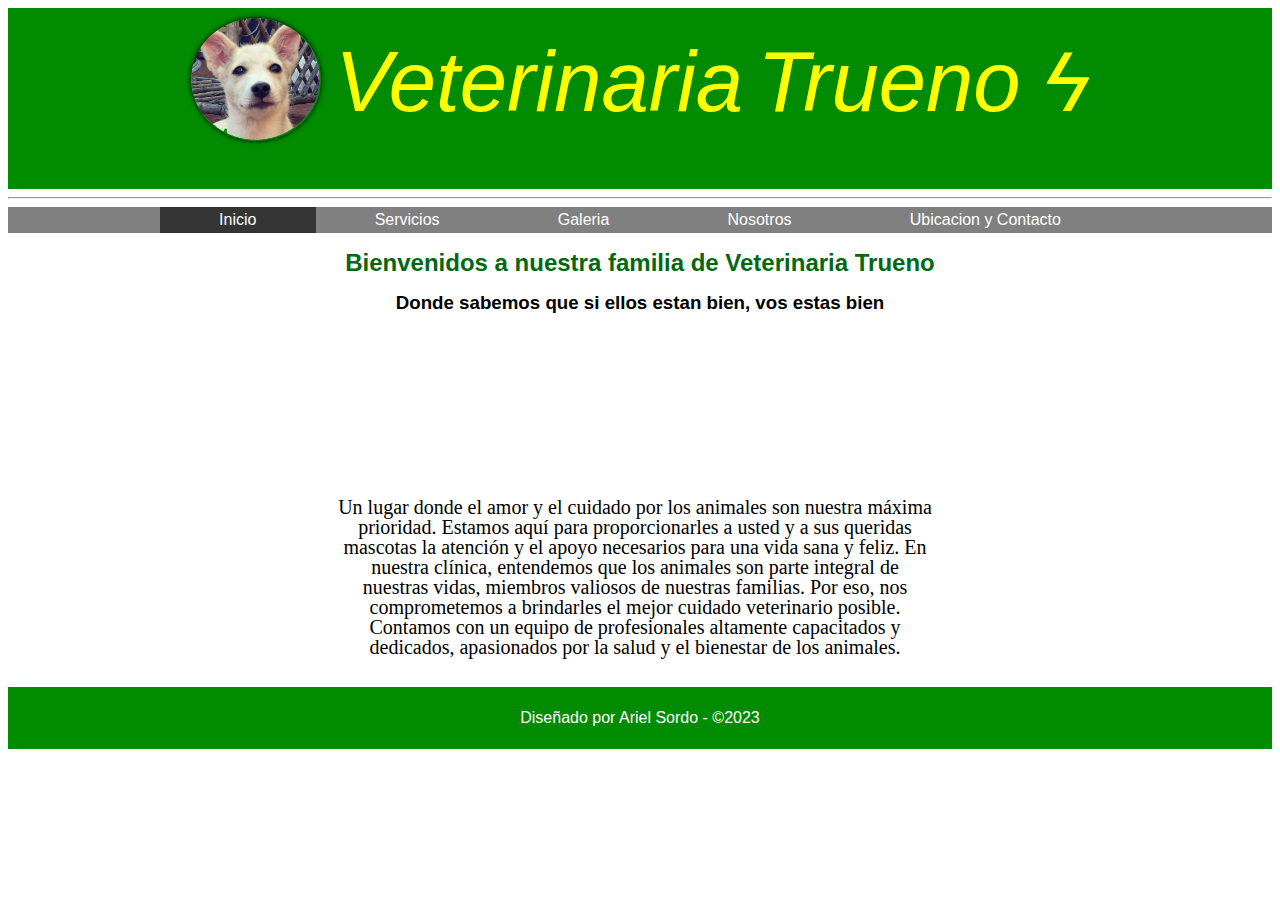
==== index.html @ 1ac997ca "Add files via upload" ====
<!DOCTYPE html>
<html lang="en">
<head>
    <meta charset="UTF-8">
    <meta http-equiv="X-UA-Compatible" content="IE=edge">
    <meta name="viewport" content="width=device-width, initial-scale=1.0">
    <title>Veterinaria Trueno</title>
    <link rel="stylesheet" href="css/veterinaria.css">
    <link rel="stylesheet" type="text/css" href="script.js">
    <script src="script.js"></script>
    
</head>

<body>
    <header>
        <div class="titulo">
          <Img src="img/logo.png" width="130" alt="Trueno">
             <h1>Veterinaria</h1> <h1>Trueno ϟ</h1>
         </div>

    </header>
    <hr>
    
    <nav>
      <div class="holder">
         <ul>
           <li><a class="activo" href="index.html">Inicio</a></li>
           <li><a href="servicios.html">Servicios</a></li>
           <li><a href="galeria.html">Galeria</a></li>
           <li><a href="nosotros.html">Nosotros</a></li>
           <li><a href="contacto.html">Ubicacion y Contacto</a></li>
         </ul>
      </div> 
    </nav>

    <main class="holder">
        <div>
            <h2>Bienvenidos a nuestra familia de Veterinaria Trueno</h2>
            <h3>Donde sabemos que si ellos estan bien, vos estas bien</h3>
            <video src="video/animales2-2.mp4" autoplay muted width="70%" alt="veterinaria"> </video>
        </div>
        <div class="columnas">
             <section class="bienvenidos">                
                <p>Un lugar donde el amor y el cuidado por los animales son nuestra máxima prioridad. Estamos aquí para proporcionarles a usted y a sus queridas mascotas la atención y el apoyo necesarios para una vida sana y feliz.

                En nuestra clínica, entendemos que los animales son parte integral de nuestras vidas, miembros valiosos de nuestras familias. Por eso, nos comprometemos a brindarles el mejor cuidado veterinario posible. Contamos con un equipo de profesionales altamente capacitados y dedicados, apasionados por la salud y el bienestar de los animales. </p>
             </section>       

            </section>
        </div>

    </main>

    <footer>
        <p>Diseñado por Ariel Sordo - &copy;2023</p>
    </footer>
</body>
</html>
---- css/veterinaria.css ----
body{
     font-family: 'Gill Sans', 'Gill Sans MT', Calibri, 'Trebuchet MS', sans-serif;
     font-size: 16px;
     line-height: 20px;
     text-align: center;
}

header{
    background-color: rgb(0, 139, 0);
    padding: 10px 0;
}

.titulo img{
    border-radius: 60%;
    max-width: 60%;
    box-shadow: 0 0 5px rgba(0,0,0,15);

}


header h1{
    font-family:Impact, Haettenschweiler, 'Arial Narrow Bold', sans-serif;
     color: yellow;
     font-size: 85px;
     font-weight: 100;
     font-style: italic;
     display: inline-block;
     position:relative;
     bottom: 30px;
     margin-left: 10px;

}

nav{
     background-color: grey;
     margin-bottom: 20px;
}

nav ul{
     list-style: none;
     margin: 0;
     padding: 0;
     display: flex;
}

nav ul li{
    flex-grow: 1;
}

nav ul li a{
    color:white;
    text-decoration: none;
    padding: 3px 6px;
    display: block;
    text-align: center;
}

footer{
    color: rgb(255, 255, 255);
    background-color: rgb(0, 139, 0);
    clear: both;
    text-align: center;
    padding: 5px 0;
    margin-top: 20px;
}

nav ul li a.activo{
    background-color: rgb(53, 53, 53);

}

nav ul li a:hover{
    background-color:rgb(0, 139, 0);
    color: yellow;
}

.holder{
   max-width: 960px;
   margin: 0 auto;
}

h1, h2{
    font-family:'Franklin Gothic Medium', 'Arial Narrow', Arial, sans-serif;
    color:rgb(0, 105, 14);
    font-weight: 400;
    font-weight: bold;
}

.bienvenidos{
    width: 65%;
    padding-right: 10px;
    box-sizing: border-box;
}

.experiencia{
    width: 35%;
    background-color: rgb(189, 189, 189);
    
}


.columnas{
    display: flex;
    justify-content:space-around;
}


.bienvenidos p{
    font-family:'Times New Roman', Times, serif;
    font-size: 20px;
    margin: 10px;
}

.historia h2{
    text-align:left;
}

.historia p{
    text-align:left;
    font-size: 20px;
    
}

.staff h2{
    text-align:left;
}

.integrantes{
    display:flex;
    justify-content:space-around;
}

.persona{
    border: 1px solid green;
    border-radius: 5px;
    width: 25%;
    text-align: center;
    padding: 13 px;
    box-sizing: border-box;
}

.persona img{
    margin: 10px;
    border-radius: 50%;
    max-width: 60%;
    box-shadow: 0 0 5px rgba(0,0,0,15);
}

.persona h5,
.persona h6{
    margin: 0;
    font-weight: normal;
    color: rgb(1, 80, 1);

}

.persona h5{
    font-size: 20px;
    margin-top: 5px;
}

.persona h6{
    font-size: 16px;
    font-style: italic;
}

.persona p{
    color: black;
    font-size: 14px;
    margin: 5px;

}

.servicio{
   border: 1px solid #ccc;
   border-radius: 10px;
   padding: 16px;
   margin: 16px 0;
   display: flex;
   gap: 32px;
   align-items: center;
}

.servicio img{
    
    max-width: 30%;
    box-shadow: 0 0 5px rgba(0,0,0,15);
}

.info h3{
    font-size: 22px;
    text-align:left;
    color: green;
}

.info p{
    font-size: 22px;    
    text-align:left;
}

.contact-form {
    font-size: 20px;
    max-width: 100%;
    margin: 0 auto;
    padding: 15px;
    background-color: #fff;
    border-radius: 5px;
    box-shadow: 0 2px 10px rgba(0, 0, 0, 0.1);
  }
  
  label {
    display: block;
    margin-bottom: 20px;
  }
  
  input[type="text"],
  input[type="tel"],
  input[type="email"],
  textarea {
    width: 100%;
    padding: 8px;
    border: 1px solid green;
    border-radius: 4px;
  }
  
  input[type="submit"] {
    display: block;
    width: 100%;
    padding: 10px;
    margin-top: 10px;
    background-color: yellow;
    color: green;
    border: none;
    border-radius: 4px;
    cursor: pointer;
  }
  
  input[type="submit"]:hover {
    background-color: #45a049;
  }

  .direccion h1{
    color: green;
  }
  .mensaje h1{
    color: green;
  }

  .galleria {
    display: grid;
    grid-template-columns: repeat(4, 1fr); 
    grid-gap: 10px; 
    }
  
  .galleria img {
    width: 100%;
    height: auto;
    border: 1px solid #000000;
    border-radius: 10px;
  }
  
  #fullscreen-overlay {
    display: none;
    position: fixed;
    top: 0;
    left: 0;
    width: 100%;
    height: 100%;
    background-color: rgba(0, 0, 0, 0.9);
    z-index: 999;
    text-align: center;
    padding-top: 20vh;
    box-sizing: border-box;
  }
  
  #fullscreen-image {
    max-height: 60vh;
    max-width: 80%;
  }
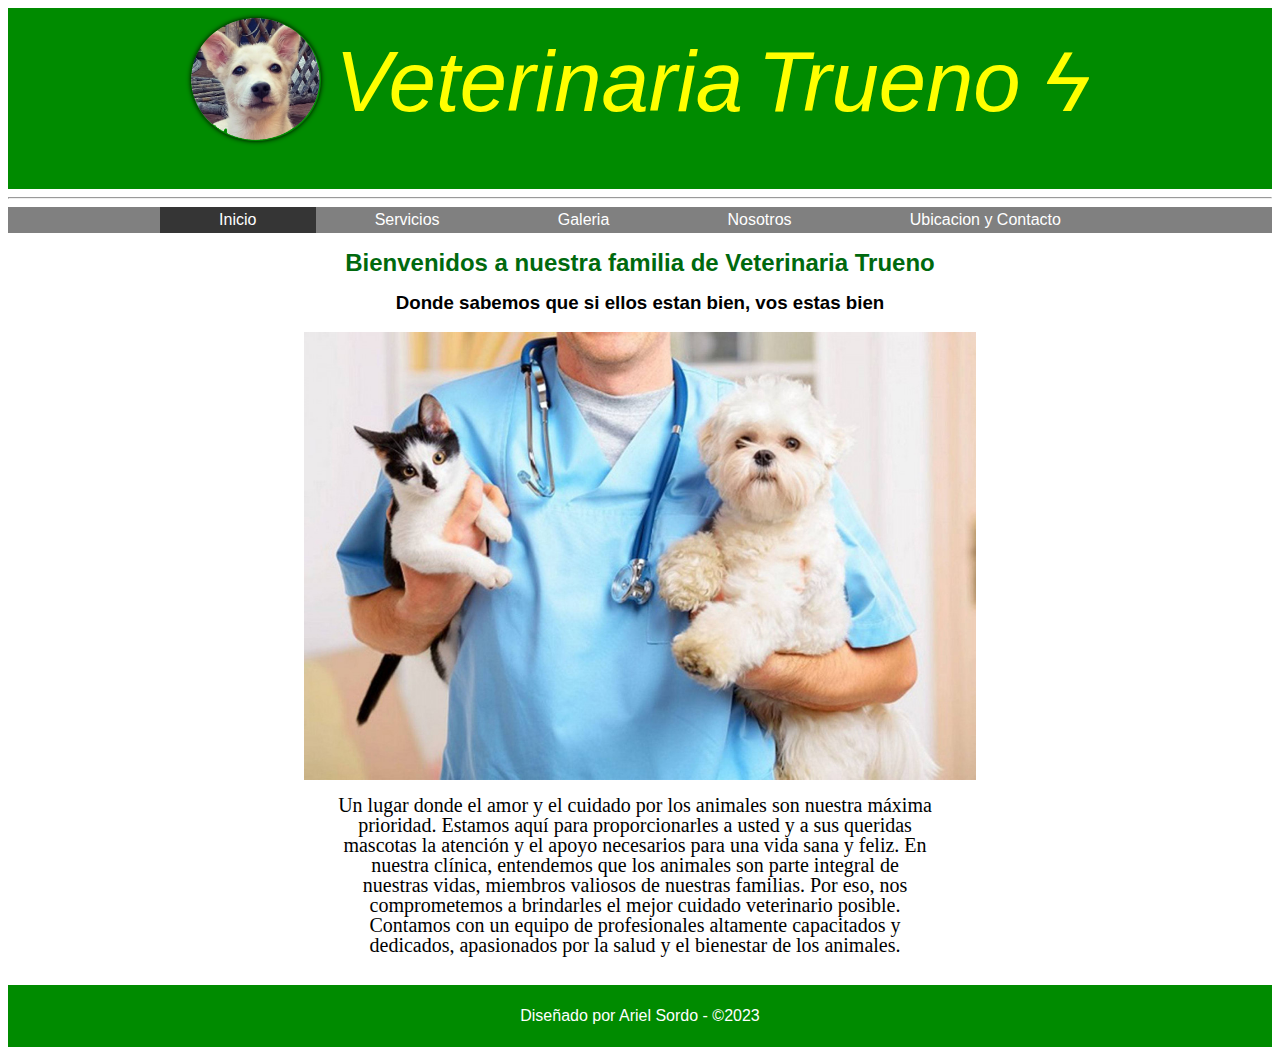
==== commit ea57850c: "Add files via upload" ====
--- a/index.html
+++ b/index.html
@@ -37,7 +37,7 @@
         <div>
             <h2>Bienvenidos a nuestra familia de Veterinaria Trueno</h2>
             <h3>Donde sabemos que si ellos estan bien, vos estas bien</h3>
-            <video src="video/animales2-2.mp4" autoplay muted width="70%" alt="veterinaria"> </video>
+            <img src="img/front_index.jpg" alt="front" width="70%">
         </div>
         <div class="columnas">
              <section class="bienvenidos">                
